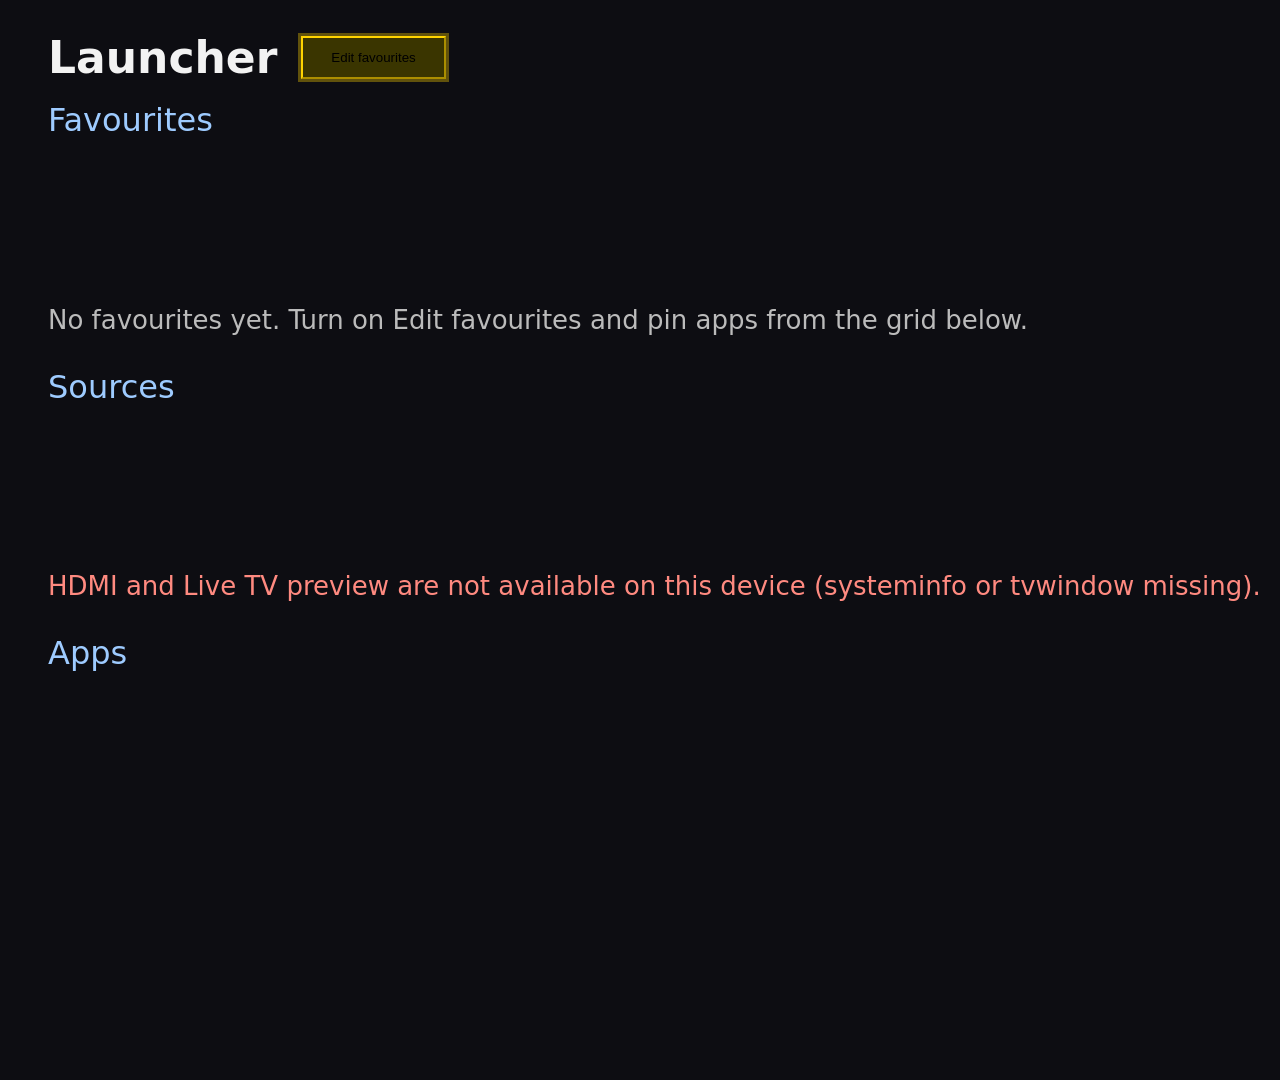
==== launcher/src/index.html @ 8f3c79b1 "feat(launcher): add Samsung TV launcher MVP web app Implements the track-A launcher MVP: app grid, f" ====
<!DOCTYPE html>
<html lang="en">
<head>
<meta charset="utf-8">
<title>Launcher</title>
<link rel="stylesheet" href="css/style.css">
</head>
<body>
<div id="toast" class="toast hidden" aria-live="polite"></div>
<header class="bar">
  <h1>Launcher</h1>
  <button id="btnEdit" class="f tile-control" type="button">Edit favourites</button>
  <p id="editHint" class="edit-hint hidden">Edit mode: Enter on an app to pin or unpin. Enter a favourite to pick it up, Left/Right to move, Enter to drop. Use Remove to unpin.</p>
</header>
<section id="secFav" class="section">
  <h2>Favourites</h2>
  <div id="favourites" class="row tiles"></div>
  <p id="favEmpty" class="empty hidden">No favourites yet. Turn on Edit favourites and pin apps from the grid below.</p>
</section>
<section id="secSources" class="section">
  <h2>Sources</h2>
  <div id="sources" class="row tiles"></div>
  <p id="sourcesMsg" class="msg hidden"></p>
</section>
<section id="secApps" class="section">
  <h2>Apps</h2>
  <div id="apps" class="grid tiles"></div>
</section>
<script src="js/favourites.js"></script>
<script src="js/focus.js"></script>
<script src="js/app.js"></script>
</body>
</html>
---- launcher/src/css/style.css ----
html, body {
  margin: 0;
  height: 1080px;
  width: 1920px;
  overflow: hidden;
  background: #0d0d12;
  color: #f2f2f2;
  font: 28px/1.35 "Segoe UI", system-ui, sans-serif;
}

body.previewing {
  background: transparent;
}

body.previewing .shell {
  visibility: hidden;
}

.shell {
  box-sizing: border-box;
  padding: 28px 48px 32px;
  height: 100%;
}

.bar {
  display: flex;
  align-items: center;
  gap: 24px;
  margin-bottom: 12px;
}

h1 {
  font-size: 44px;
  font-weight: 600;
  margin: 0;
}

h2 {
  font-size: 32px;
  font-weight: 500;
  margin: 0 0 12px;
  color: #9ecbff;
}

.section {
  margin-bottom: 28px;
}

.row {
  display: flex;
  flex-wrap: nowrap;
  gap: 20px;
  min-height: 140px;
  align-items: flex-start;
}

.grid {
  display: flex;
  flex-wrap: wrap;
  gap: 20px;
  max-height: 620px;
  overflow: hidden;
  align-content: flex-start;
}

.tile {
  width: 200px;
  min-height: 168px;
  padding: 14px 12px 16px;
  box-sizing: border-box;
  background: #22232e;
  border: 4px solid #3a3d4d;
  border-radius: 12px;
  display: flex;
  flex-direction: column;
  align-items: center;
  text-align: center;
  color: inherit;
  font: inherit;
  cursor: default;
}

.tile-control {
  min-height: auto;
  width: auto;
  padding: 12px 28px;
  flex-direction: row;
}

.tile img {
  width: 72px;
  height: 72px;
  object-fit: contain;
  margin-bottom: 10px;
  background: #15151a;
  border-radius: 8px;
}

.tile .label {
  font-size: 24px;
  line-height: 1.2;
  word-break: break-word;
}

.tile.remove {
  width: 120px;
  min-height: 80px;
  background: #3a1f24;
  border-color: #6a3038;
  font-size: 22px;
}

.tile.picked {
  border-color: #ffd400;
  background: #4a4000;
}

.f:focus,
.tile.focus {
  outline: none;
  border-color: #ffd400;
  box-shadow: 0 0 0 3px rgba(255, 212, 0, 0.35);
  background: #3a3500;
}

.edit-hint {
  margin: 0;
  font-size: 22px;
  color: #ccc;
  max-width: 900px;
}

.empty, .msg {
  margin: 8px 0 0;
  font-size: 26px;
  color: #bbb;
}

.msg.err {
  color: #ff8a80;
}

.hidden {
  display: none !important;
}

.toast {
  position: fixed;
  left: 50%;
  bottom: 64px;
  transform: translateX(-50%);
  max-width: 80%;
  padding: 18px 32px;
  background: rgba(40, 10, 10, 0.92);
  border: 3px solid #e53935;
  border-radius: 12px;
  font-size: 28px;
  z-index: 100;
}

.toast.show {
  display: block;
}

.badge-pin {
  font-size: 18px;
  color: #ffd400;
  margin-top: 6px;
}
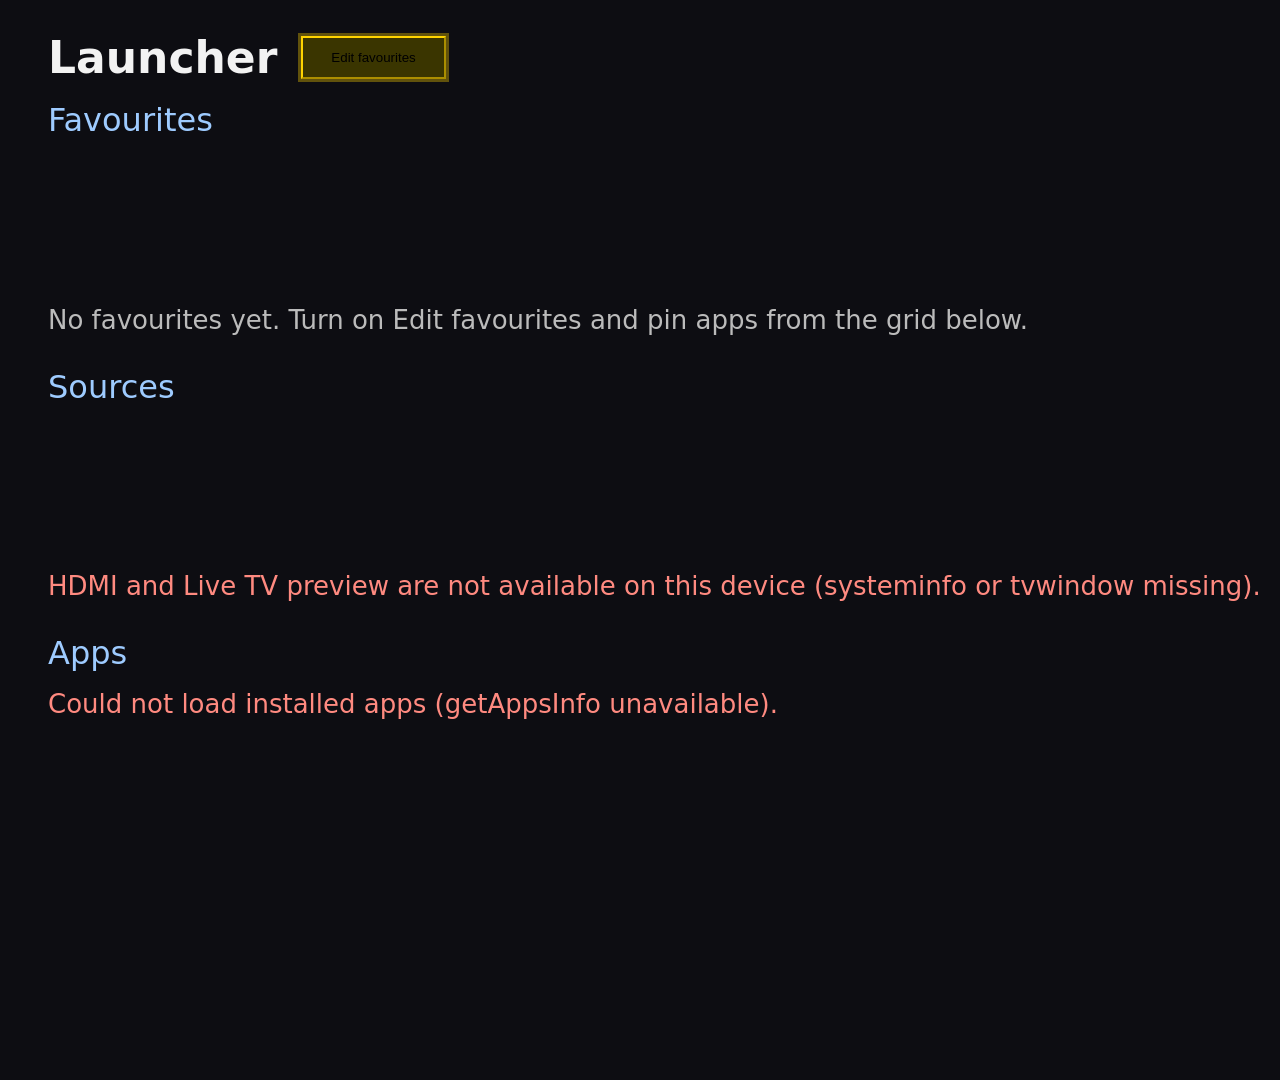
==== commit adcd0100: "fix(launcher): address Sourcery review findings Hide launcher chrome during HDMI preview, scroll foc" ====
--- a/launcher/src/index.html
+++ b/launcher/src/index.html
@@ -7,6 +7,7 @@
 </head>
 <body>
 <div id="toast" class="toast hidden" aria-live="polite"></div>
+<div id="appShell" class="shell">
 <header class="bar">
   <h1>Launcher</h1>
   <button id="btnEdit" class="f tile-control" type="button">Edit favourites</button>
@@ -24,8 +25,11 @@
 </section>
 <section id="secApps" class="section">
   <h2>Apps</h2>
+  <p id="appsError" class="msg err hidden"></p>
   <div id="apps" class="grid tiles"></div>
 </section>
+</div>
+<script src="js/preview.js"></script>
 <script src="js/favourites.js"></script>
 <script src="js/focus.js"></script>
 <script src="js/app.js"></script>
--- a/launcher/src/css/style.css
+++ b/launcher/src/css/style.css
@@ -12,7 +12,7 @@
   background: transparent;
 }
 
-body.previewing .shell {
+body.previewing #appShell {
   visibility: hidden;
 }
 
@@ -52,6 +52,8 @@
   gap: 20px;
   min-height: 140px;
   align-items: flex-start;
+  overflow-x: auto;
+  overflow-y: hidden;
 }
 
 .grid {
@@ -59,7 +61,8 @@
   flex-wrap: wrap;
   gap: 20px;
   max-height: 620px;
-  overflow: hidden;
+  overflow-x: auto;
+  overflow-y: auto;
   align-content: flex-start;
 }
 
